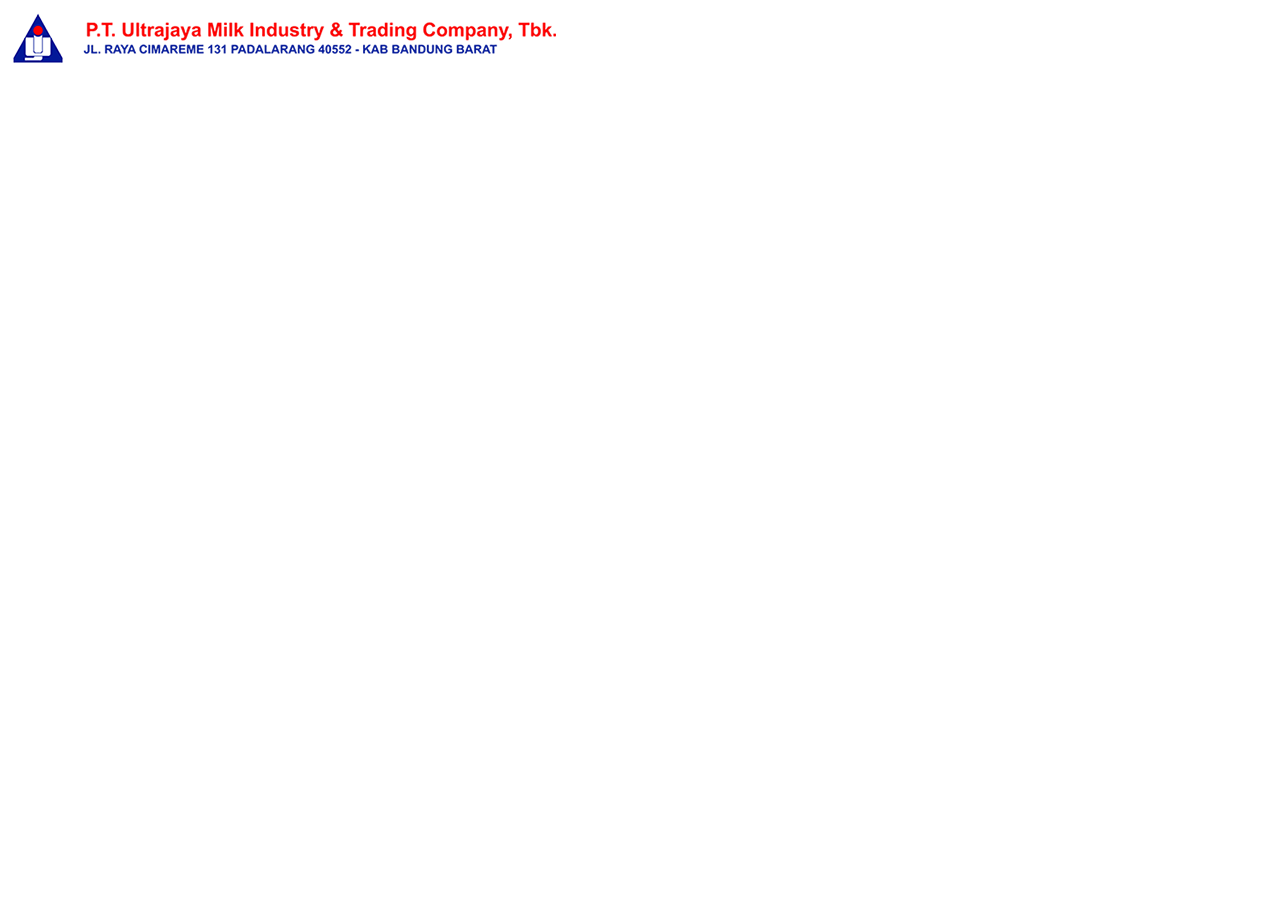
==== index.html @ 5880834f "first commit" ====
<!DOCTYPE html>
<html lang="id">
<head>
    <meta charset="UTF-8">
    <meta name="viewport" content="width=device-width, initial-scale=1.0">
    <link rel="stylesheet" href="index.css">
    <link rel="icon" type="image/x-icon" href="logouht.png">
    <title>P.T. ULTRAJAYA MILK INDUSTRY & TRADING COMPANY, TBK. - Produk - Susu Segar UHT - Ultra Milk Full Cream</title>
    <script async src="https://www.googletagmanager.com/gtag/js?id=G-N160P6CTJG"></script>
</head>
<body>
    <div class="topnavbar">
        <div id="header">
            <div class="topbar orange2 topbar-padding">
                <div class="container">
                    <div style="width:70%; float:left">
                        <a href="#"><img src="logopanjang.png" class="img-responsive" style="margin-top:5px"alt=""/></a>
                    </div>
                    <div style="width:30%; float:right">
                    </div>
                </div>
            </div>
        </div>
    </div>
    
</body>
</html>
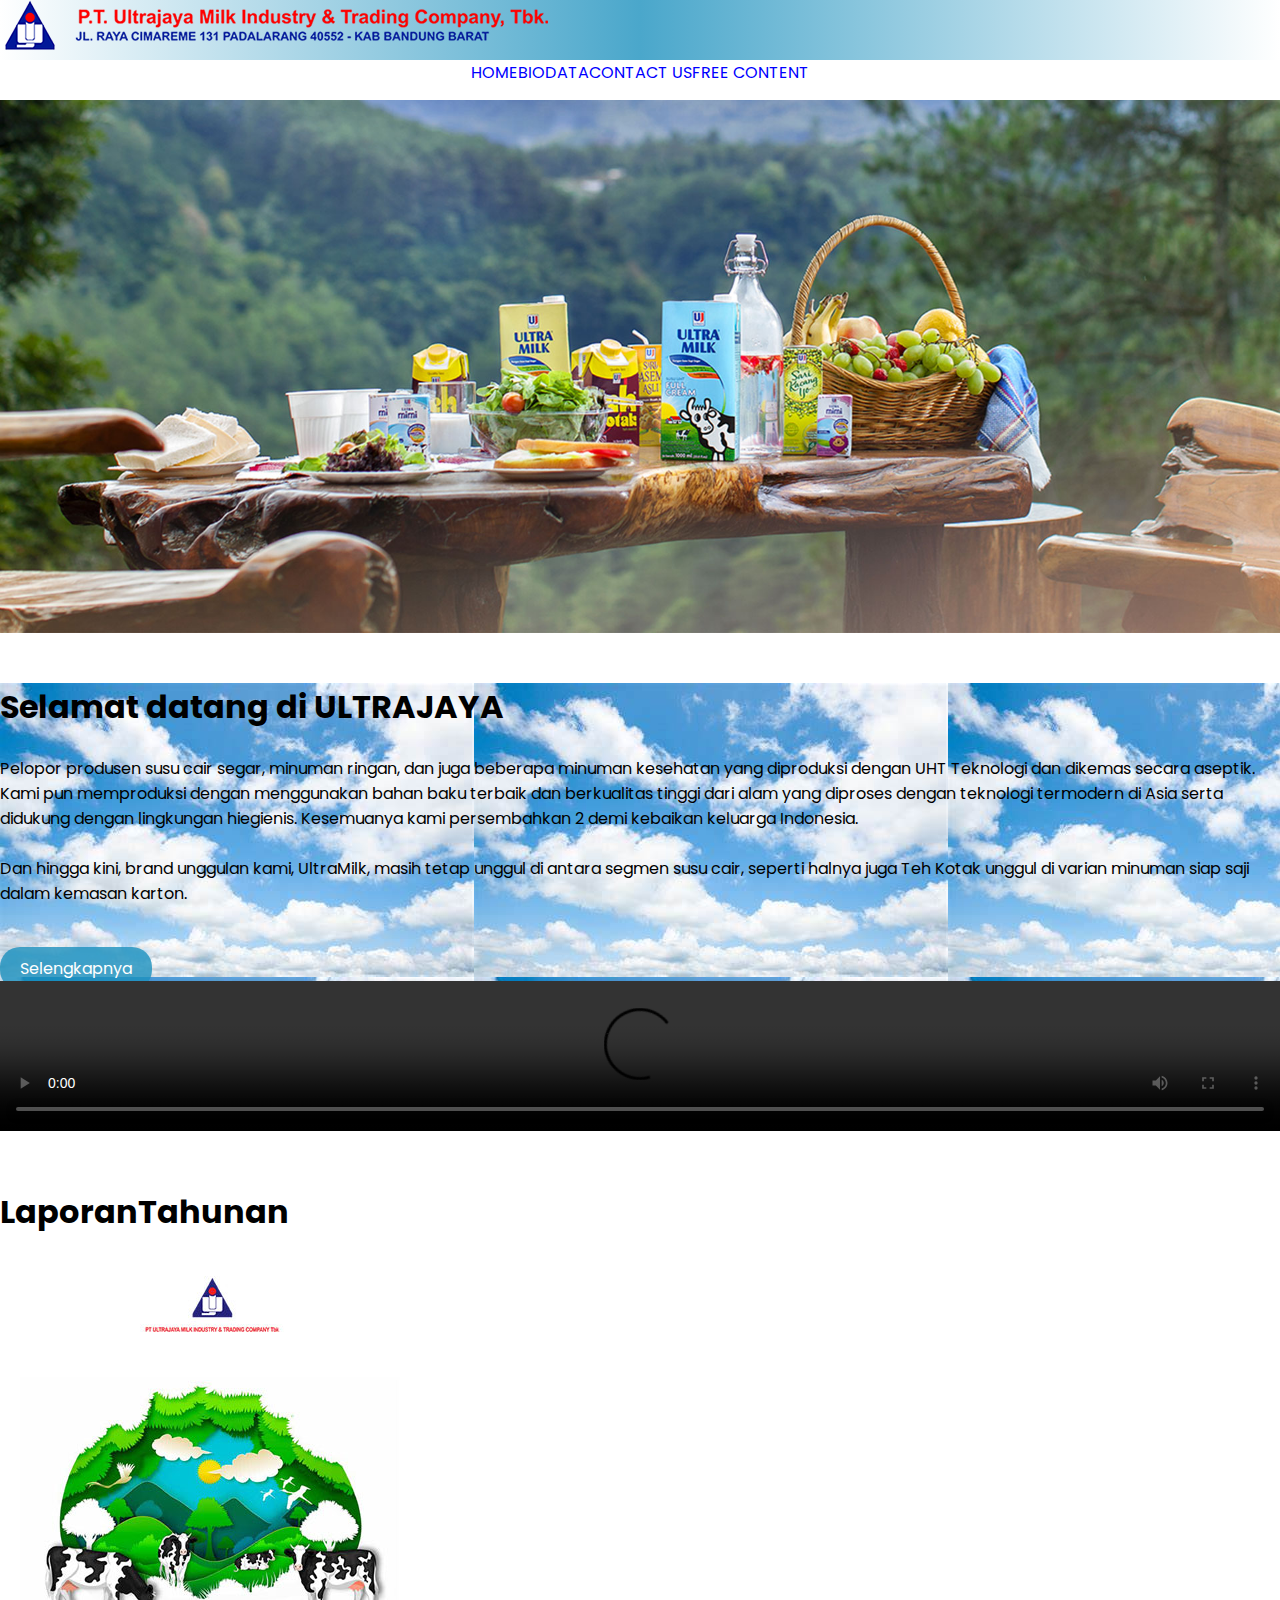
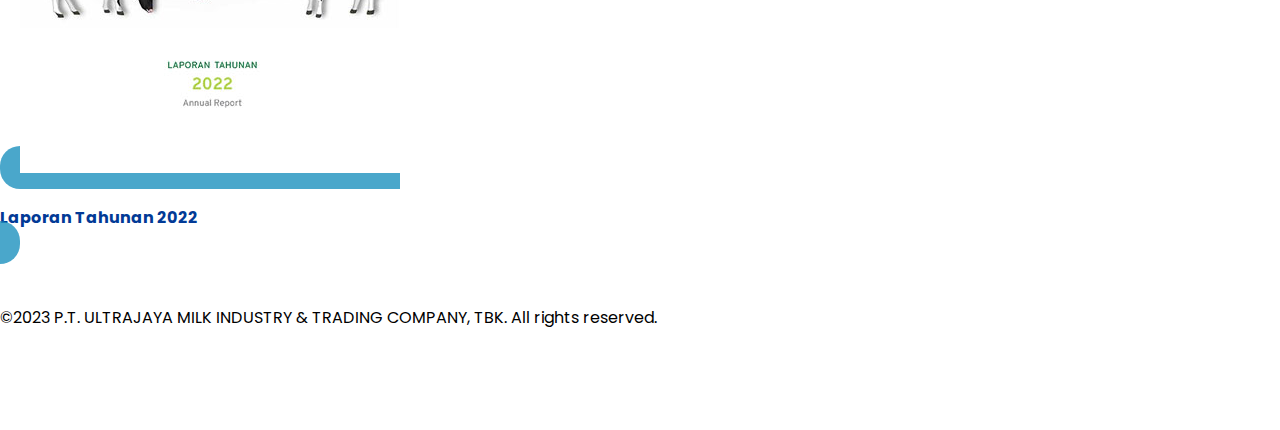
==== commit 43721fdd: "initial commit" ====
--- a/index.html
+++ b/index.html
@@ -1,27 +1,79 @@
 <!DOCTYPE html>
-<html lang="id">
+<html lang="en">
 <head>
     <meta charset="UTF-8">
     <meta name="viewport" content="width=device-width, initial-scale=1.0">
-    <link rel="stylesheet" href="index.css">
+    <link rel="stylesheet" href="style.css">
     <link rel="icon" type="image/x-icon" href="logouht.png">
-    <title>P.T. ULTRAJAYA MILK INDUSTRY & TRADING COMPANY, TBK. - Produk - Susu Segar UHT - Ultra Milk Full Cream</title>
-    <script async src="https://www.googletagmanager.com/gtag/js?id=G-N160P6CTJG"></script>
+    <link rel="preconnect" href="https://fonts.googleapis.com">
+    <link rel="preconnect" href="https://fonts.gstatic.com" crossorigin>
+    <link href="https://fonts.googleapis.com/css2?family=Poppins:wght@100;200;300;400;500;600;700;800;900&display=swap" rel="stylesheet">
+    <title>P.T. ULTRAJAYA MILK INDUSTRY & TRADING COMPANY, TBK. -Produk - Susu Segar UHT - Ultra Milk Full Cream</title>
 </head>
 <body>
-    <div class="topnavbar">
-        <div id="header">
-            <div class="topbar orange2 topbar-padding">
-                <div class="container">
-                    <div style="width:70%; float:left">
-                        <a href="#"><img src="logopanjang.png" class="img-responsive" style="margin-top:5px"alt=""/></a>
-                    </div>
-                    <div style="width:30%; float:right">
-                    </div>
+    <main_header>
+        <img src="logo.png" alt="logo uht">
+        <navi>
+        <ul class="toplist">
+            <li class="lineright"><a href="https://www.ultrajaya.co.id/products/ultra-milk-full-Cream/ind">IND</a></li>
+            <li><a href="https://www.ultrajaya.co.id/products/ultra-milk-full-Cream/eng">ENG</a></li>
+        </ul>
+    </navi>
+    </main_header>
+    <header>  
+        <nav>
+            <ul>
+                <li><a href="index.html">HOME</a></li>
+                <li><a href="biodata.html">BIODATA</a></li>
+                <li><a href="contact_us.html">CONTACT US</a></li>
+                <li><a href="free_content.html">FREE CONTENT</a></li>
+            </ul>
+        </nav>
+      
+    </header>
+    <main>
+        <img id="gambaruht" src="product.jpg" alt="foto produk">
+        <section>
+            <div class="row" style="background: url(awan.jpg);">
+                <h1>Selamat datang di <span class="text-orange-2">ULTRAJAYA</span></h1><br>
+                <p> Pelopor produsen susu cair segar, minuman ringan, dan juga beberapa minuman kesehatan yang diproduksi dengan UHT Teknologi dan dikemas secara aseptik. Kami pun memproduksi dengan menggunakan bahan baku terbaik dan berkualitas tinggi dari alam yang diproses dengan teknologi termodern di Asia serta didukung dengan lingkungan hiegienis. Kesemuanya kami persembahkan 2 demi kebaikan keluarga Indonesia.<br><br>
+                    Dan hingga kini, brand unggulan kami, UltraMilk, masih tetap unggul di antara segmen susu cair, seperti halnya juga Teh Kotak unggul di varian minuman siap saji dalam kemasan karton.</p><br><br>
+                    <a href="https://www.ultrajaya.co.id/ultrajaya-at-a-glance/director-message/ind">Selengkapnya</a>
+            </div>
+            <div>
+                <div class="video">
+                    <video width="100%" controls autoplay loop playsinline preload="metadata">
+                        <source src="https://www.ultrajaya.co.id/uploads/TVC_UJ_TKJ.mp4" type="Video/mp4">
+                    </video>
                 </div>
             </div>
+        </section>
+        
+        <div class="clearfix">
+            <section class="padding">
+                <div class="container">
+                    <div class="row">
+                        <div class="col-xs-12 text-center" data-anim-type="fade-in-right" data-anim-delay="100">
+                            <h1><span class="text-orange-2">Laporan</span>Tahunan</h1>
+                        </div>
+                        <div class="col-md-4 col-sm-6 col-xs-12 text-center animate-in">
+                            <a href="https://www.ultrajaya.co.id/investor-relation/annual-report/ind">
+                                <img src="Ultrajaya_thumb.jpg"><br><br>
+                                <h4>Laporan Tahunan 2022</h4>
+                            </a>
+                        </div>
+                    </div>
+
+                </div>
+            </section>
         </div>
+
+  
+    <section class="section-copyrights">
+    <div class="container">
+        <span>©2023 P.T. ULTRAJAYA MILK INDUSTRY & TRADING COMPANY, TBK. All rights reserved.</span>
     </div>
-    
+  </section>
+    </main>
 </body>
 </html>--- a/style.css
+++ b/style.css
@@ -0,0 +1,136 @@
+* {
+    margin: 0;
+    padding: 0;
+    box-sizing: border-box;
+    font-family: 'Poppins', sans-serif;
+    text-decoration: none;
+    list-style-type: none;
+}
+
+body {
+    margin: 0;
+    width: 100%;
+    font-family: Arial, Helvetica, sans-serif;
+}
+
+main_header {
+    display: block;
+    justify-content: space-around;
+    height: 60px;
+    background-image: linear-gradient(to right, white, rgba(29, 145, 190, 0.8), white);
+}
+
+navi li a {
+    color: #fff;
+    text-decoration: none;
+    justify-content: right;
+}
+
+navi li a:hover {
+    color: lightskyblue;
+}
+
+header {
+    display: flex;
+    justify-content: space-around;
+    height: 40px;
+    background-color: white;
+    padding: 0 100px;
+}
+
+nav ul {
+    list-style-type: none;
+    margin: auto;
+    padding: 0;
+    display: flex;
+    justify-content: space-between;
+}
+
+nav li a {
+    color: blue;
+    text-decoration: none;
+    justify-content: space-between;
+}
+
+nav li a:hover {
+    color: lightskyblue;
+}
+
+header img {
+    size: 100px;
+    margin-top: 20px;
+    width: 50%;
+    height: 40px;
+    text-align: left;
+    float: right;
+    
+}
+
+#navbar-lang {
+    display: flex;
+    justify-content: flex-end;
+    gap: 20px;
+    margin-top: 20px;
+}
+
+#lang a {
+    color: #fff;
+    font-weight: 400;
+}
+
+#lang div {
+    height: 15px;
+}
+
+#lang img {
+    width: 15px;
+    height: 15px;
+    margin: 0;
+}
+
+#navbar {
+    display: flex;
+    gap: 40px;
+}
+
+#navbar a {
+    color: lightblue;
+    font-size: 14px;
+}
+
+#navbar a:hover {
+    color: #fff;
+}
+
+main {
+    width: 100%;
+    display: flex;
+    flex-direction: column;
+    margin-bottom: 100px;
+    gap: 50px;
+}
+
+h4 {
+    color: #023a96;
+    font-weight: bold;
+}
+
+section a {
+    padding: 10px 20px;
+    border-radius: 20px;
+    background-color: rgba(29, 145, 190, 0.8);
+    color: #fff;
+}
+
+#row {
+    padding: 20px;
+    padding-left: 50px;
+    color: #000;
+}
+
+#video {
+    padding: 30px;
+    width: 100%;
+}
+
+
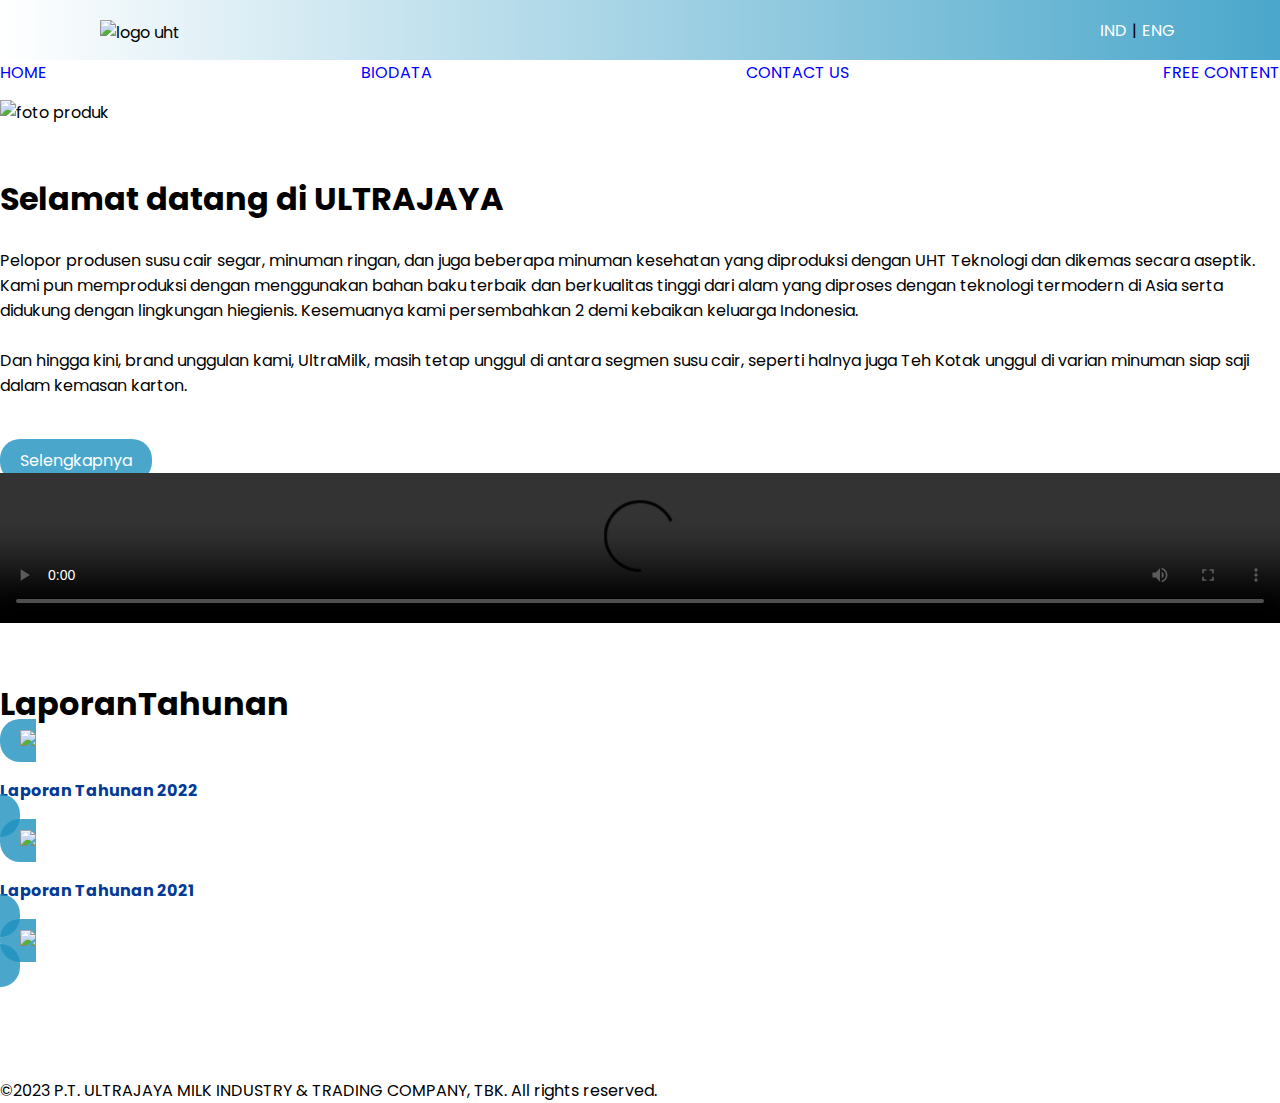
==== commit d4571eb5: "initial commit" ====
--- a/index.html
+++ b/index.html
@@ -11,16 +11,15 @@
     <title>P.T. ULTRAJAYA MILK INDUSTRY & TRADING COMPANY, TBK. -Produk - Susu Segar UHT - Ultra Milk Full Cream</title>
 </head>
 <body>
-    <main_header>
-        <img src="logo.png" alt="logo uht">
-        <navi>
-        <ul class="toplist">
-            <li class="lineright"><a href="https://www.ultrajaya.co.id/products/ultra-milk-full-Cream/ind">IND</a></li>
-            <li><a href="https://www.ultrajaya.co.id/products/ultra-milk-full-Cream/eng">ENG</a></li>
-        </ul>
-    </navi>
-    </main_header>
-    <header>  
+    <header>
+        <div class="main_header">
+            <img src="logo.png" alt="logo uht">
+            <div>
+                <a href="https://www.ultrajaya.co.id/products/ultra-milk-full-Cream/ind">IND </a>
+                |
+                <a href="https://www.ultrajaya.co.id/products/ultra-milk-full-Cream/eng"> ENG</a>
+            </div>
+        </div>
         <nav>
             <ul>
                 <li><a href="index.html">HOME</a></li>
@@ -29,7 +28,6 @@
                 <li><a href="free_content.html">FREE CONTENT</a></li>
             </ul>
         </nav>
-      
     </header>
     <main>
         <img id="gambaruht" src="product.jpg" alt="foto produk">
@@ -63,17 +61,28 @@
                             </a>
                         </div>
                     </div>
-
+                        <div class="col-md-4 col-sm-6 col-xs-12 text-center animate-in" data-anim-type="fade-in-right" data-anim-delay="100">
+                            <a href="https://www.ultrajaya.co.id/investor-relation/annual-report/ind">
+                                <img src="2021_Ultrajaya_thumb.jpg"><br><br>
+                                <h4>Laporan Tahunan 2021</h4>
+                            </a>
+                        </div>
+                </div>
+                <div class="col-md-4 col-sm-6 col-xs-12 text-center animate-in" data-anim-type="fade-in-right" data-anim-delay="100">
+                    <a href="https://www.ultrajaya.co.id/investor-relation/annual-report/ind">
+                        <img src="2020-Ultrajaya-thumb.jpg"><br><br>
+                    </a>
                 </div>
             </section>
         </div>
 
   
-    <section class="section-copyrights">
-    <div class="container">
-        <span>©2023 P.T. ULTRAJAYA MILK INDUSTRY & TRADING COMPANY, TBK. All rights reserved.</span>
-    </div>
   </section>
     </main>
 </body>
+<footer>
+    <div id="copyright">
+        <p>©2023 P.T. ULTRAJAYA MILK INDUSTRY & TRADING COMPANY, TBK. All rights reserved.</p>
+    </div>
+</footer>
 </html>--- a/style.css
+++ b/style.css
@@ -13,30 +13,45 @@
     font-family: Arial, Helvetica, sans-serif;
 }
 
-main_header {
-    display: block;
-    justify-content: space-around;
-    height: 60px;
-    background-image: linear-gradient(to right, white, rgba(29, 145, 190, 0.8), white);
+header {
+    display: flex;
+    flex-direction: column;
+    height: 100px;
 }
 
-navi li a {
+.main_header {
+    display: flex;
+    flex-wrap: wrap;
+    justify-content: space-between;
+    align-items: center;
+    height: 60px;
+    background-image: linear-gradient(to right, white, rgba(29, 145, 190, 0.8));
+    padding: 0 100px;
+}
+
+.main_header img {
+    width: 480px;
+}
+
+.main_header div {
+    display: flex;
+}
+
+.main_header a {
+    color: #fff;
+    padding: 0 5px;
+}
+
+nav li a {
     color: #fff;
     text-decoration: none;
     justify-content: right;
 }
 
-navi li a:hover {
+nav li a:hover {
     color: lightskyblue;
 }
 
-header {
-    display: flex;
-    justify-content: space-around;
-    height: 40px;
-    background-color: white;
-    padding: 0 100px;
-}
 
 nav ul {
     list-style-type: none;
@@ -127,6 +142,13 @@
     padding-left: 50px;
     color: #000;
 }
+#main img {
+    display: flex;
+ 
+    width: 50px;
+    height: 40px;
+
+}
 
 #video {
     padding: 30px;
